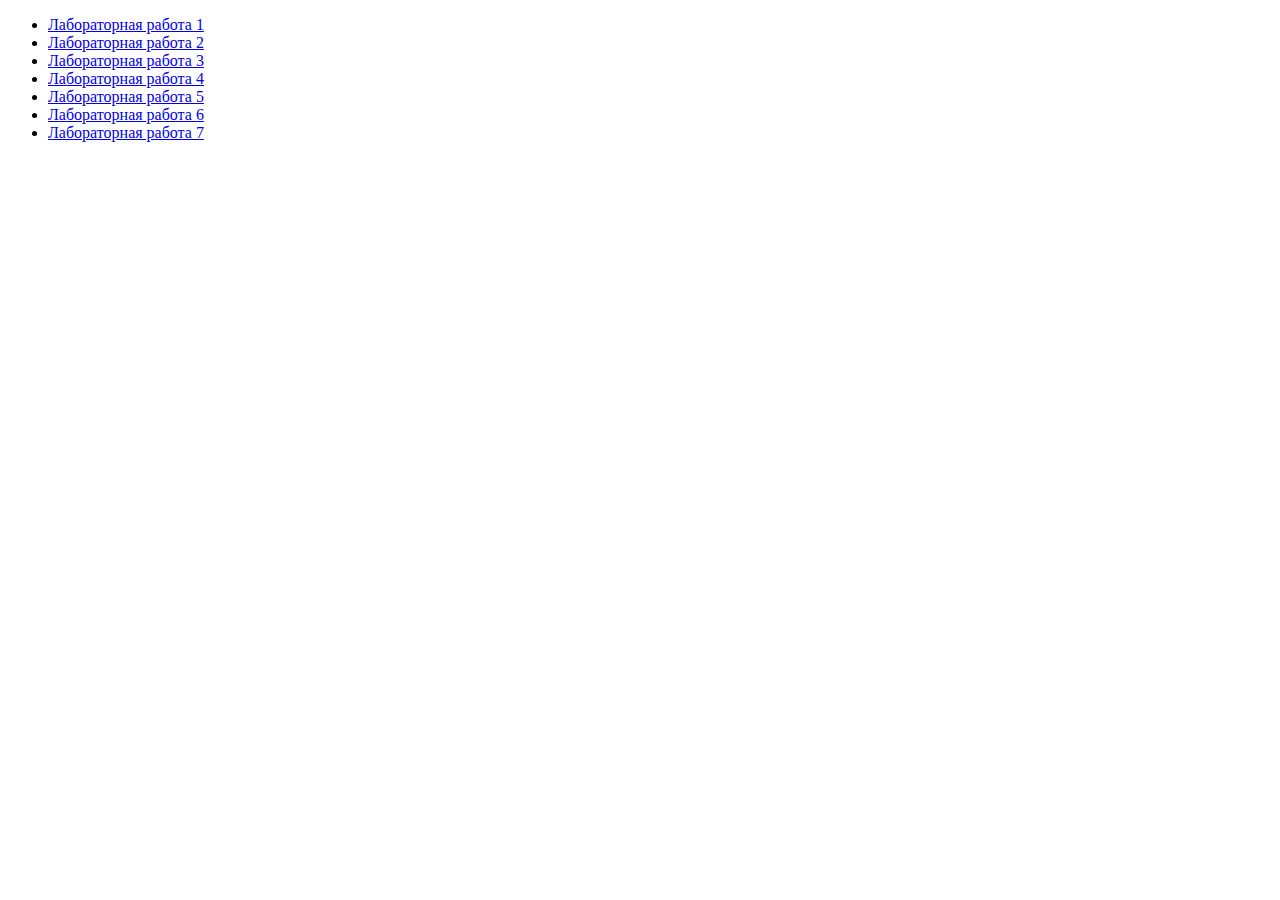
==== index.html @ 21a64d6a "Add files via upload" ====
<!doctype html>
<html class="no-js" lang="">

<head>
  <meta charset="utf-8">
  <meta name="viewport" content="width=device-width, initial-scale=1">
  <title></title>
  <link rel="stylesheet" href="css/style.css">
  <meta name="description" content="">

  <meta property="og:title" content="">
  <meta property="og:type" content="">
  <meta property="og:url" content="">
  <meta property="og:image" content="">
  <meta property="og:image:alt" content="">

  <link rel="icon" href="/favicon.ico" sizes="any">
  <link rel="icon" href="/icon.svg" type="image/svg+xml">
  <link rel="apple-touch-icon" href="icon.png">

  <link rel="manifest" href="site.webmanifest">
  <meta name="theme-color" content="#fafafa">
</head>

<body>
<ul>
  <li><a href="LB1/L1.html">Лабораторная работа 1</a></li>
  <li><a href="LB2/L2.html">Лабораторная работа 2</a></li>
  <li><a href="LB3/L3.html">Лабораторная работа 3</a></li>
  <li><a href="LB4/L4.html">Лабораторная работа 4</a></li>
  <li><a href="LB5/L5.html">Лабораторная работа 5</a></li>
  <li><a href="LB6/L6.html">Лабораторная работа 6</a></li>
  <li><a href="LB7/L7.html">Лабораторная работа 7</a></li>
</ul>


</body>

</html>
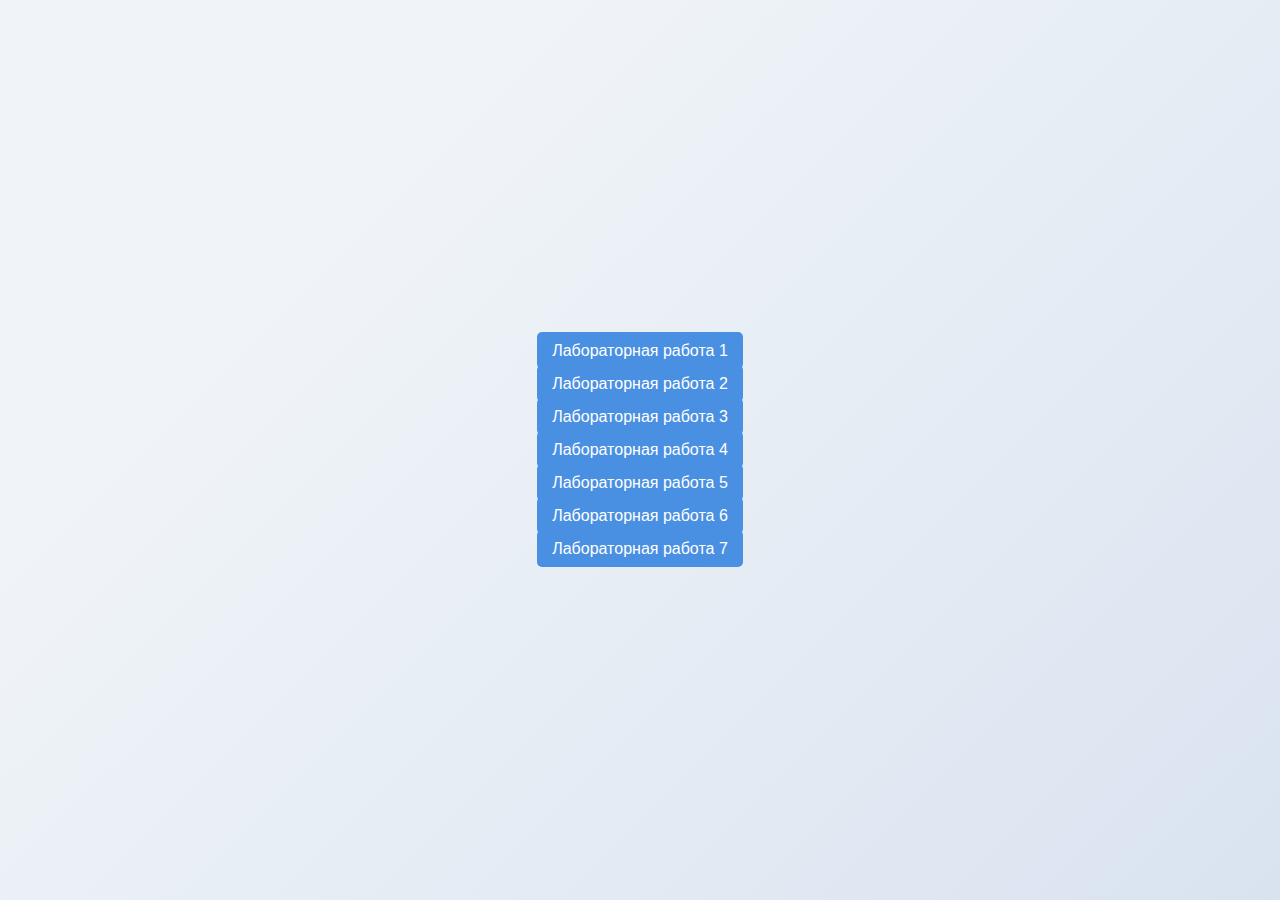
==== commit e70a3b52: "Update index.html" ====
--- a/index.html
+++ b/index.html
@@ -5,7 +5,7 @@
   <meta charset="utf-8">
   <meta name="viewport" content="width=device-width, initial-scale=1">
   <title></title>
-  <link rel="stylesheet" href="css/style.css">
+  <link rel="stylesheet" href="style.css">
   <meta name="description" content="">
 
   <meta property="og:title" content="">
--- a/style.css
+++ b/style.css
@@ -0,0 +1,52 @@
+/* Общие стили для страницы */
+body {
+    font-family: Arial, sans-serif;
+    background-color: #f0f4f8;
+    color: #333;
+    margin: 0;
+    height: 100vh; /* Задаем высоту страницы */
+    display: flex; /* Используем Flexbox */
+    justify-content: center; /* Центрируем по горизонтали */
+    align-items: center; /* Центрируем по вертикали */
+}
+
+/* Стили для контейнера */
+.container {
+    text-align: center; /* Выравниваем текст по центру */
+}
+
+/* Стили для заголовка страницы */
+h1 {
+    color: #4a90e2;
+}
+
+/* Стили для списка */
+ul {
+    list-style-type: none; /* Убираем стандартные маркеры */
+    padding: 0; /* Убираем отступы */
+}
+
+/* Стили для элементов списка */
+li {
+    margin: 15px 0; /* Отступы между элементами */
+}
+
+/* Стили для ссылок */
+a {
+    text-decoration: none; /* Убираем подчеркивание */
+    color: white; /* Цвет текста ссылок */
+    background-color: #4a90e2; /* Цвет фона ссылок */
+    padding: 10px 15px; /* Внутренние отступы */
+    border-radius: 5px; /* Закругленные углы */
+    transition: background-color 0.3s; /* Плавный переход для фона */
+}
+
+/* Эффект при наведении на ссылку */
+a:hover {
+    background-color: #357ab8; /* Цвет фона при наведении */
+}
+
+/* Стили для фона страницы */
+body {
+    background-image: linear-gradient(135deg, #f0f4f8 25%, #d9e3f0 100%);
+}